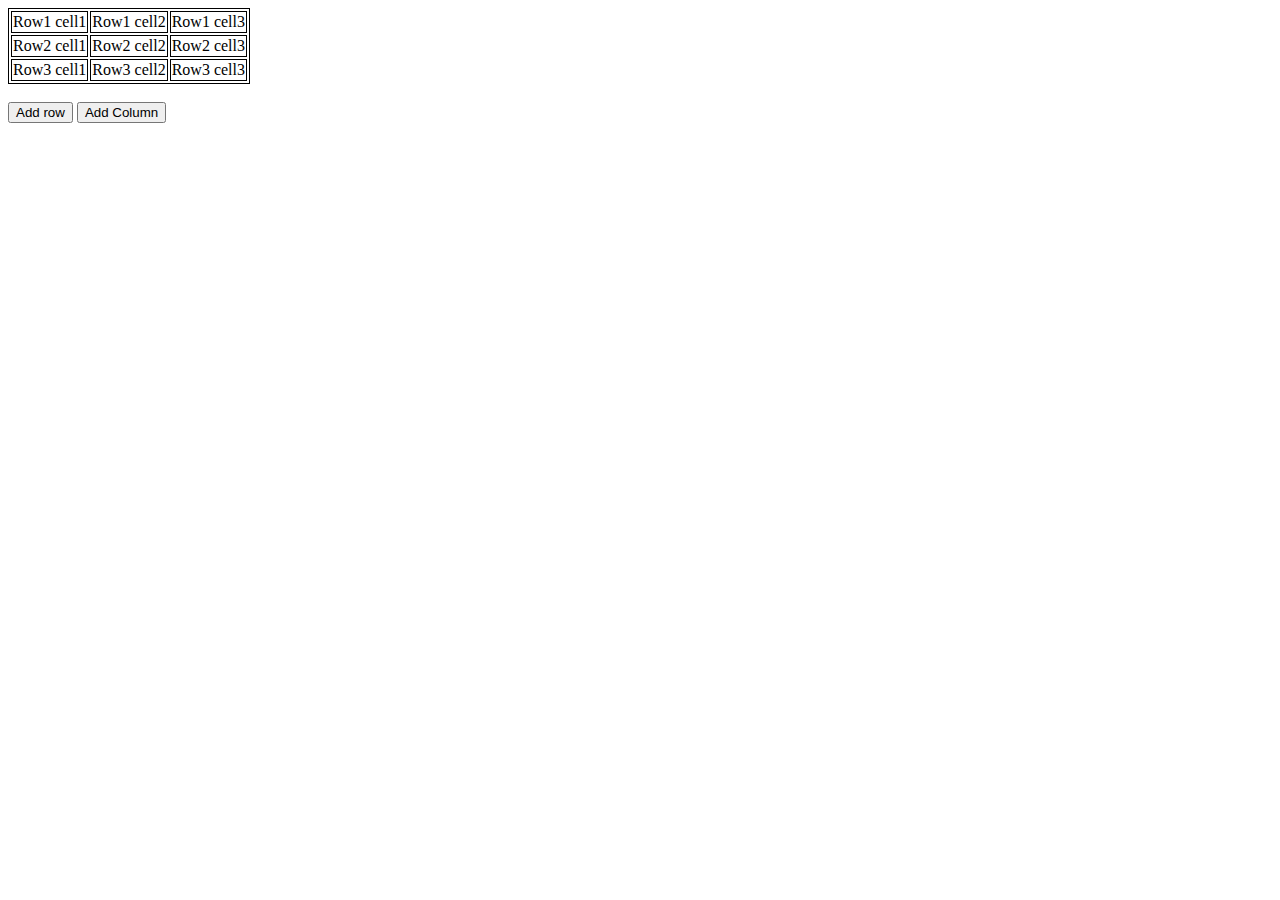
==== table.html @ ad1f5c05 "Add Rows And Column using JS" ====
<!DOCTYPE html>
<html lang="en">
<head>
    <meta charset="UTF-8">
    <meta http-equiv="X-UA-Compatible" content="IE=edge">
    <meta name="viewport" content="width=device-width, initial-scale=1.0">
    <title>Add Rows And Columns</title>
    <style>
        table, td {
          border: 1px solid black;
        }
    </style>
</head>
<body>
    <table id="myTable">
        <tr id="myRow">
          <td>Row1 cell1</td>
          <td>Row1 cell2</td>
          <td>Row1 cell3</td>
        </tr>
        <tr id="myRow1">
          <td>Row2 cell1</td>
          <td>Row2 cell2</td>
          <td>Row2 cell3</td>
        </tr>
        <tr id="myRow2">
          <td>Row3 cell1</td>
          <td>Row3 cell2</td>
          <td>Row3 cell3</td>
        </tr>
    </table><br>
    <button onclick="addRows()">Add row</button>
    <button onclick="addColumn()">Add Column</button>
<script src="table.js"></script>
</body>
</html>
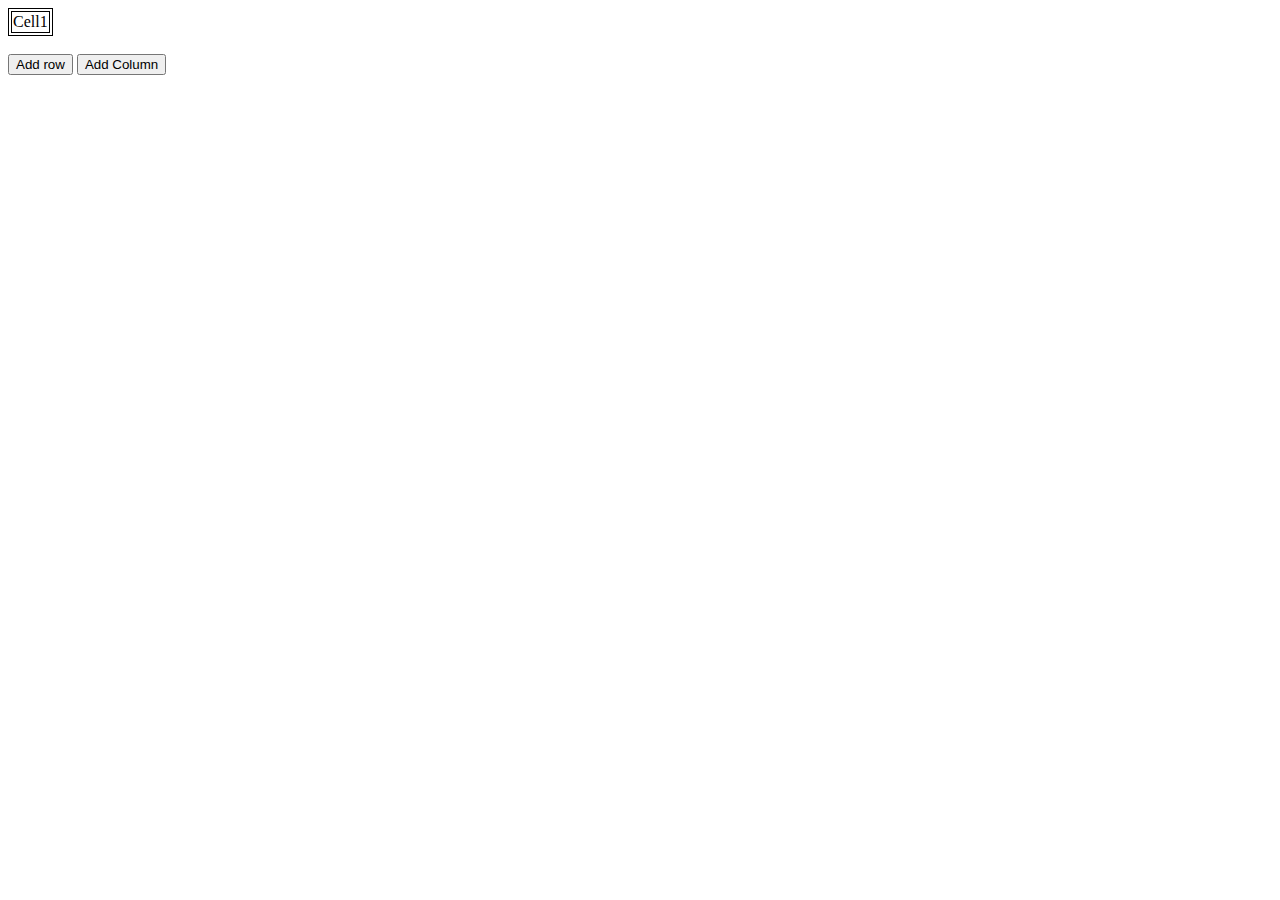
==== commit 3b1eedfc: "WIP in Table grid" ====
--- a/table.html
+++ b/table.html
@@ -14,11 +14,11 @@
 <body>
     <table id="myTable">
         <tr id="myRow">
-          <td>Row1 cell1</td>
-          <td>Row1 cell2</td>
-          <td>Row1 cell3</td>
+          <td>Cell1</td>
+          <!-- <td>Row1 cell2</td>
+          <td>Row1 cell3</td> -->
         </tr>
-        <tr id="myRow1">
+        <!-- <tr id="myRow1">
           <td>Row2 cell1</td>
           <td>Row2 cell2</td>
           <td>Row2 cell3</td>
@@ -27,10 +27,10 @@
           <td>Row3 cell1</td>
           <td>Row3 cell2</td>
           <td>Row3 cell3</td>
-        </tr>
+        </tr> -->
     </table><br>
     <button onclick="addRows()">Add row</button>
     <button onclick="addColumn()">Add Column</button>
-<script src="table.js"></script>
+    <script src="table.js"></script>
 </body>
 </html>